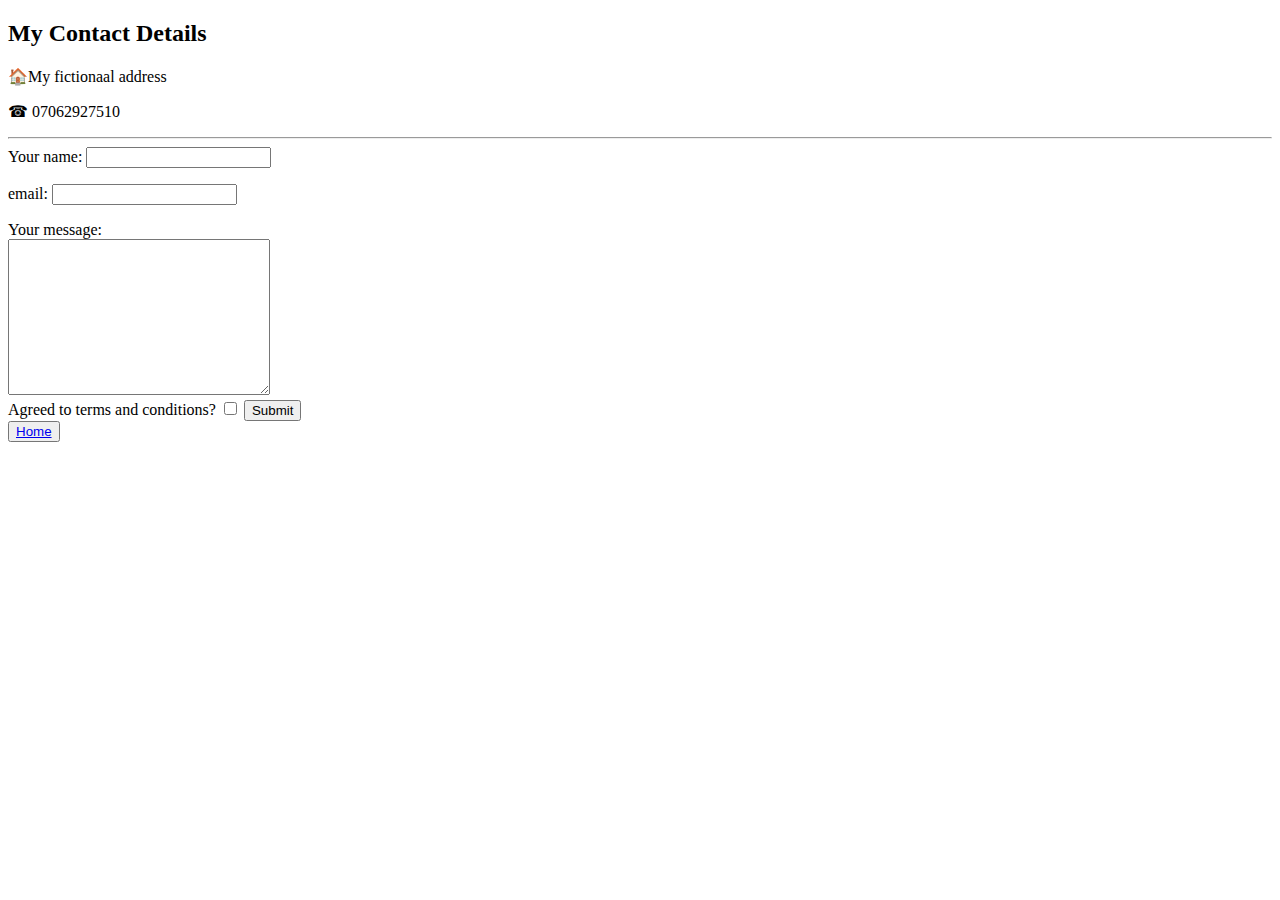
==== contact me.html @ 21200f1e "Add inititail CV website files" ====
<!DOCTYPE html>
<html lang="en">
<head>
    <meta charset="UTF-8">
    <meta http-equiv="X-UA-Compatible" content="IE=edge">
    <meta name="viewport" content="width=device-width, initial-scale=1.0">
    <title>contact me</title>
</head>
<body>
    <h2>My Contact Details</h2>
    <p>🏠My fictionaal address</p>
    <p>☎ 07062927510</p>
    <hr>

<form action="mailto:necheokechukwu72@gmail.com" method="post" enctype="text/plain" >
 <label for="">Your name:</label>
 <input type="text" name="yourName"><br>
 <p><label>email:</label>
 <input type="email" name="yourEmail"></p>
 <label>Your message:</label><br>
 <textarea name="yourMessage" id="" cols="30" rows="10"></textarea><br>
 <label for="">Agreed to terms and conditions?</label>
 <input type="checkbox">
 <input type="submit">
 
</form>

    <button><a href="index.html">Home</a></button>
</body>
</html>
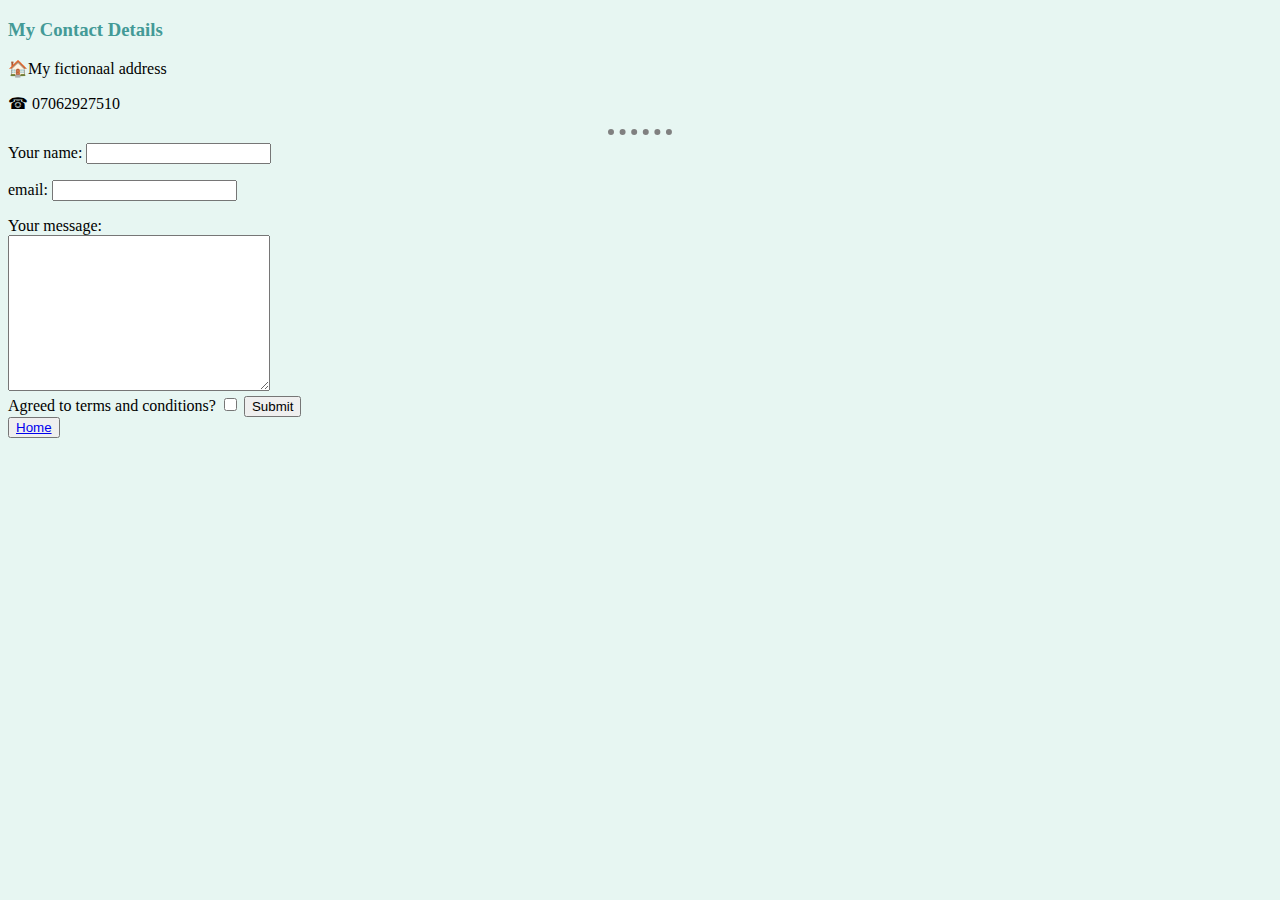
==== commit e8de2c3c: "Add files via upload" ====
--- a/contact me.html
+++ b/contact me.html
@@ -5,9 +5,10 @@
     <meta http-equiv="X-UA-Compatible" content="IE=edge">
     <meta name="viewport" content="width=device-width, initial-scale=1.0">
     <title>contact me</title>
+    <link rel="stylesheet" href="css/styles.css">
 </head>
 <body>
-    <h2>My Contact Details</h2>
+    <h3>My Contact Details</h3>
     <p>🏠My fictionaal address</p>
     <p>☎ 07062927510</p>
     <hr>
--- a/css/styles.css
+++ b/css/styles.css
@@ -0,0 +1,20 @@
+body {
+    background-color: #E7F6F2;
+  }
+  hr{
+    border-style: dotted none none;
+    border-color: grey;
+    border-width: 6px;
+    width: 5%;
+  }
+
+  h1{
+    color: #439A97;
+    font-family:system-ui;
+  }
+
+  h3{
+    color: #439A97;
+    font-family:cursive;
+  }
+  